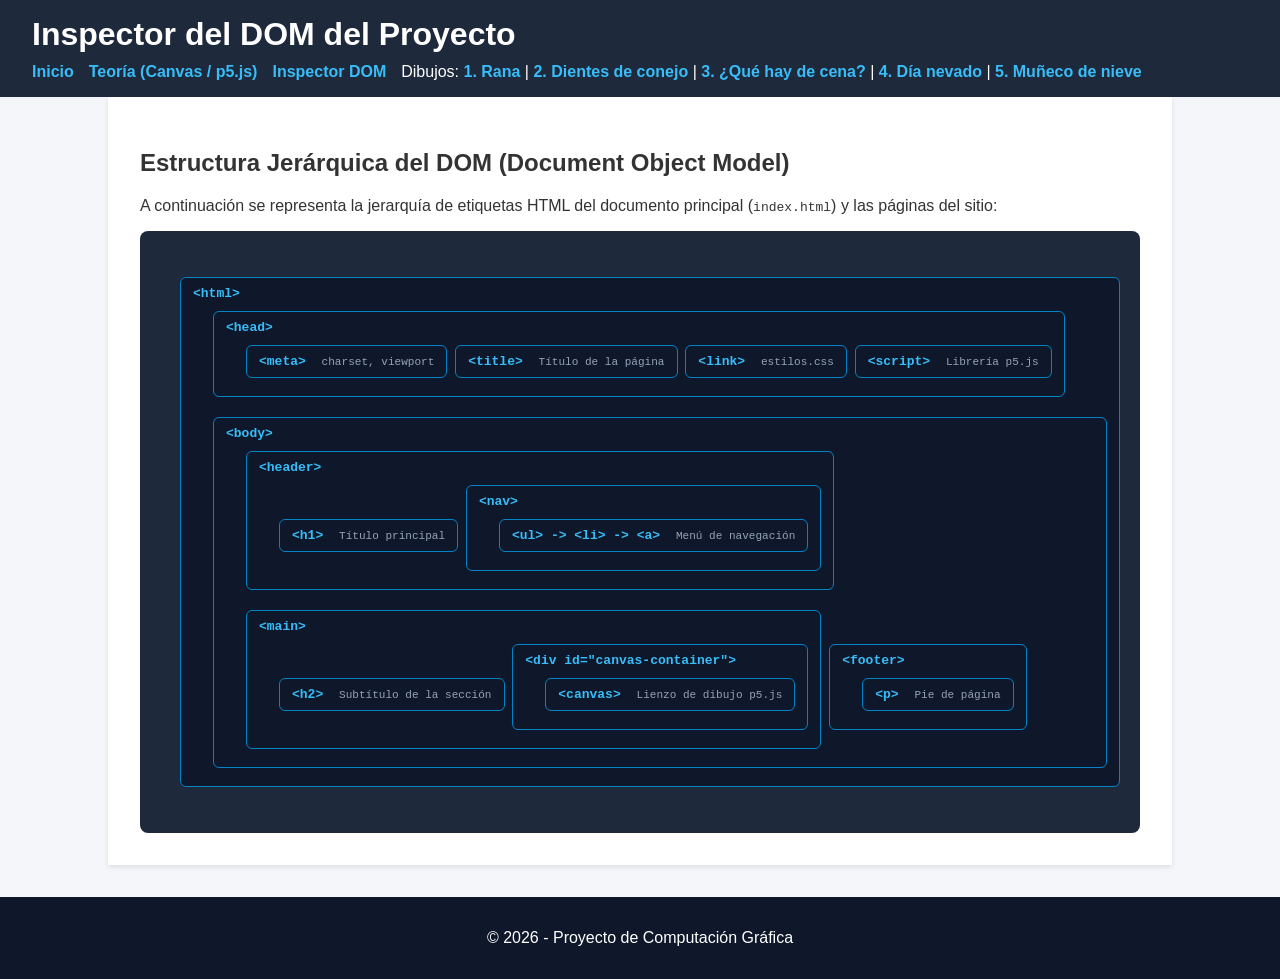
==== dom-inspector.html @ 67ed68d2 "Add files via upload" ====
<!DOCTYPE html>
<html lang="es">
<head>
    <meta charset="UTF-8">
    <meta name="viewport" content="width=device-width, initial-scale=1.0">
    <title>Inspector del DOM - Árbol Jerárquico</title>
    <link rel="stylesheet" href="css/estilos.css">
    <style>
        .dom-tree, .dom-tree ul {
            list-style-type: none;
            padding-left: 20px;
            position: relative;
        }
        .dom-tree li {
            margin: 10px 0;
            padding: 8px 12px;
            background-color: #0f172a;
            color: #38bdf8;
            border: 1px solid #0284c7;
            border-radius: 6px;
            display: inline-block;
            font-family: monospace;
            font-weight: bold;
        }
        .dom-tree .tag-desc {
            color: #94a3b8;
            font-size: 0.85em;
            font-weight: normal;
            margin-left: 8px;
        }
        .dom-container {
            background-color: #1e293b;
            padding: 20px;
            border-radius: 8px;
            overflow-x: auto;
        }
    </style>
</head>
<body>

    <header>
        <h1>Inspector del DOM del Proyecto</h1>
        <nav>
            <ul>
                <li><a href="index.html">Inicio</a></li>
                <li><a href="teoria.html">Teoría (Canvas / p5.js)</a></li>
                <li><a href="dom-inspector.html">Inspector DOM</a></li>
                <li>
                    <span>Dibujos:</span>
                    <a href="rana.html">1. Rana</a> | 
                    <a href="conejo.html">2. Dientes de conejo</a> | 
                    <a href="cena.html">3. ¿Qué hay de cena?</a> | 
                    <a href="dia-nevado.html">4. Día nevado</a> | 
                    <a href="muneco-nieve.html">5. Muñeco de nieve</a>
                </li>
            </ul>
        </nav>
    </header>

    <main>
        <h2>Estructura Jerárquica del DOM (Document Object Model)</h2>
        <p>A continuación se representa la jerarquía de etiquetas HTML del documento principal (<code>index.html</code>) y las páginas del sitio:</p>

        <div class="dom-container">
            <ul class="dom-tree">
                <li>&lt;html&gt;
                    <ul>
                        <li>&lt;head&gt;
                            <ul>
                                <li>&lt;meta&gt; <span class="tag-desc">charset, viewport</span></li>
                                <li>&lt;title&gt; <span class="tag-desc">Título de la página</span></li>
                                <li>&lt;link&gt; <span class="tag-desc">estilos.css</span></li>
                                <li>&lt;script&gt; <span class="tag-desc">Librería p5.js</span></li>
                            </ul>
                        </li>
                        <li>&lt;body&gt;
                            <ul>
                                <li>&lt;header&gt;
                                    <ul>
                                        <li>&lt;h1&gt; <span class="tag-desc">Título principal</span></li>
                                        <li>&lt;nav&gt;
                                            <ul>
                                                <li>&lt;ul&gt; -> &lt;li&gt; -> &lt;a&gt; <span class="tag-desc">Menú de navegación</span></li>
                                            </ul>
                                        </li>
                                    </ul>
                                </li>
                                <li>&lt;main&gt;
                                    <ul>
                                        <li>&lt;h2&gt; <span class="tag-desc">Subtítulo de la sección</span></li>
                                        <li>&lt;div id="canvas-container"&gt;
                                            <ul>
                                                <li>&lt;canvas&gt; <span class="tag-desc">Lienzo de dibujo p5.js</span></li>
                                            </ul>
                                        </li>
                                    </ul>
                                </li>
                                <li>&lt;footer&gt;
                                    <ul>
                                        <li>&lt;p&gt; <span class="tag-desc">Pie de página</span></li>
                                    </ul>
                                </li>
                            </ul>
                        </li>
                    </ul>
                </li>
            </ul>
        </div>
    </main>

    <footer>
        <p>© 2026 - Proyecto de Computación Gráfica</p>
    </footer>

</body>
</html>
---- css/estilos.css ----
body {
    font-family: Arial, sans-serif;
    margin: 0;
    padding: 0;
    background-color: #f4f6f9;
    color: #333;
}

header {
    background-color: #1e293b;
    color: white;
    padding: 1rem 2rem;
}

header h1 {
    margin: 0 0 10px 0;
}

nav ul {
    list-style: none;
    padding: 0;
    margin: 0;
    display: flex;
    flex-wrap: wrap;
    gap: 15px;
}

nav a {
    color: #38bdf8;
    text-decoration: none;
    font-weight: bold;
}

nav a:hover {
    text-decoration: underline;
}

main {
    padding: 2rem;
    max-width: 1000px;
    margin: 0 auto;
    background: white;
    box-shadow: 0 2px 5px rgba(0,0,0,0.1);
    min-height: 400px;
}

#canvas-container {
    display: flex;
    justify-content: center;
    margin-top: 20px;
}

footer {
    text-align: center;
    padding: 1rem;
    background-color: #0f172a;
    color: white;
    margin-top: 2rem;
}
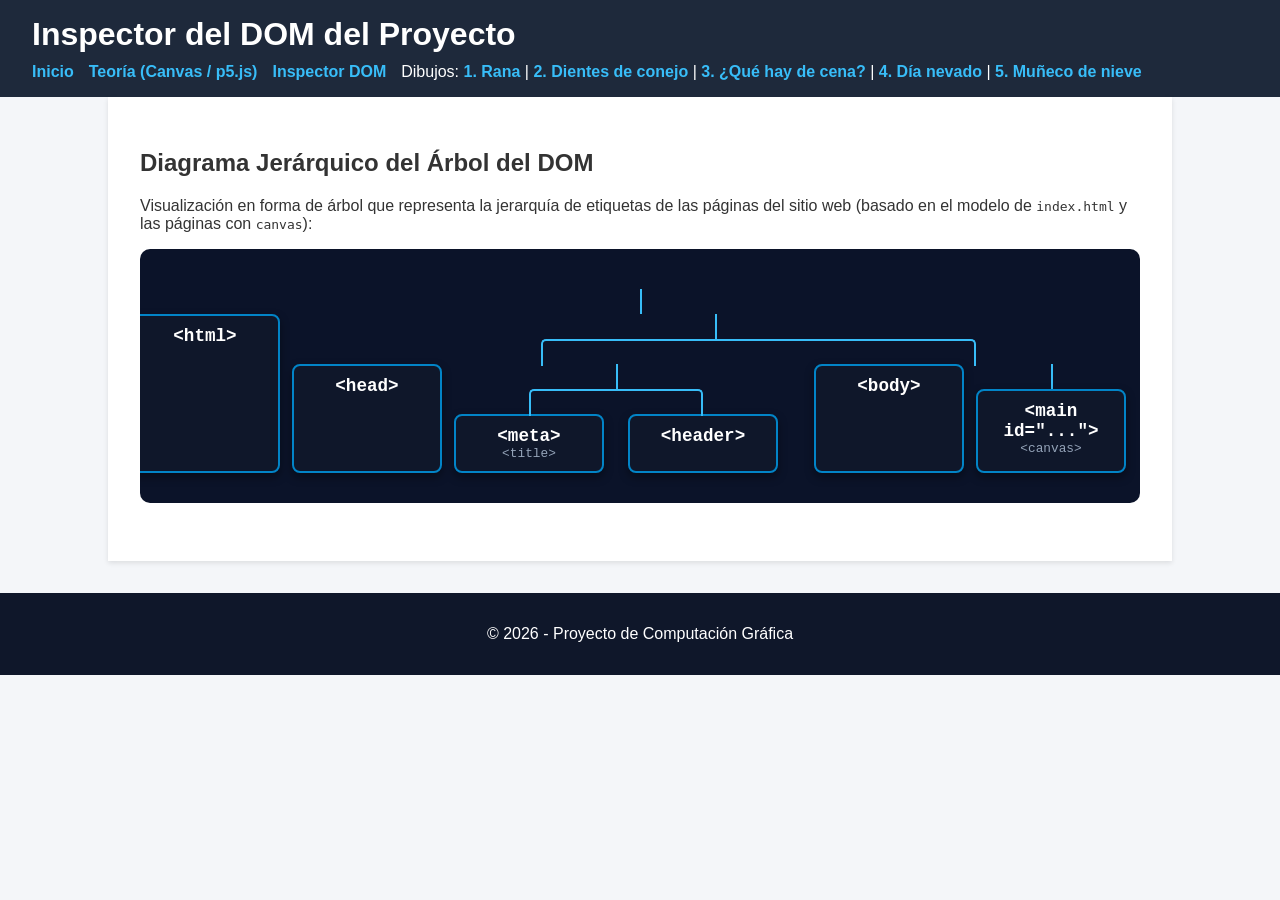
==== commit 92ec09c9: "Add files via upload" ====
--- a/dom-inspector.html
+++ b/dom-inspector.html
@@ -6,33 +6,107 @@
     <title>Inspector del DOM - Árbol Jerárquico</title>
     <link rel="stylesheet" href="css/estilos.css">
     <style>
-        .dom-tree, .dom-tree ul {
-            list-style-type: none;
-            padding-left: 20px;
+        /* Estilos para el diagrama de árbol tipo flowchart */
+        .tree-container {
+            display: flex;
+            justify-content: center;
+            overflow-x: auto;
+            padding: 30px 10px;
+            background-color: #0b1329;
+            border-radius: 10px;
+        }
+
+        .tree, .tree ul, .tree li {
+            position: relative;
+            padding: 0;
+            margin: 0;
+            list-style: none;
+            display: flex;
+            justify-content: center;
+        }
+
+        .tree {
+            padding-top: 10px;
+        }
+
+        .tree ul {
+            padding-top: 25px;
+        }
+
+        .tree ul::before {
+            content: '';
+            position: absolute;
+            top: 0;
+            left: 50%;
+            border-left: 2px solid #38bdf8;
+            width: 0;
+            height: 25px;
+        }
+
+        .tree li {
+            padding: 25px 12px 0 12px;
+            float: left;
+            text-align: center;
             position: relative;
         }
-        .dom-tree li {
-            margin: 10px 0;
-            padding: 8px 12px;
+
+        .tree li::before, .tree li::after {
+            content: '';
+            position: absolute;
+            top: 0;
+            right: 50%;
+            border-top: 2px solid #38bdf8;
+            width: 50%;
+            height: 25px;
+        }
+
+        .tree li::after {
+            right: auto;
+            left: 50%;
+            border-left: 2px solid #38bdf8;
+        }
+
+        .tree li:only-child::after, .tree li:only-child::before {
+            display: none;
+        }
+
+        .tree li:only-child {
+            padding-top: 0;
+        }
+
+        .tree li:first-child::before, .tree li:last-child::after {
+            border: 0 none;
+        }
+
+        .tree li:last-child::before {
+            border-right: 2px solid #38bdf8;
+            border-radius: 0 5px 0 0;
+        }
+
+        .tree li:first-child::after {
+            border-radius: 5px 0 0 0;
+        }
+
+        /* Estilo de los nodos (cajas) */
+        .node {
+            border: 2px solid #0284c7;
             background-color: #0f172a;
-            color: #38bdf8;
-            border: 1px solid #0284c7;
-            border-radius: 6px;
+            color: #ffffff;
+            padding: 10px 18px;
             display: inline-block;
-            font-family: monospace;
+            border-radius: 8px;
+            font-family: 'Courier New', Courier, monospace;
             font-weight: bold;
+            font-size: 1.1rem;
+            box-shadow: 0 4px 10px rgba(0,0,0,0.4);
+            min-width: 110px;
         }
-        .dom-tree .tag-desc {
+
+        .node span {
+            display: block;
+            font-size: 0.8rem;
             color: #94a3b8;
-            font-size: 0.85em;
             font-weight: normal;
-            margin-left: 8px;
-        }
-        .dom-container {
-            background-color: #1e293b;
-            padding: 20px;
-            border-radius: 8px;
-            overflow-x: auto;
         }
     </style>
 </head>
@@ -58,53 +132,38 @@
     </header>
 
     <main>
-        <h2>Estructura Jerárquica del DOM (Document Object Model)</h2>
-        <p>A continuación se representa la jerarquía de etiquetas HTML del documento principal (<code>index.html</code>) y las páginas del sitio:</p>
+        <h2>Diagrama Jerárquico del Árbol del DOM</h2>
+        <p>Visualización en forma de árbol que representa la jerarquía de etiquetas de las páginas del sitio web (basado en el modelo de <code>index.html</code> y las páginas con <code>canvas</code>):</p>
 
-        <div class="dom-container">
-            <ul class="dom-tree">
-                <li>&lt;html&gt;
-                    <ul>
-                        <li>&lt;head&gt;
-                            <ul>
-                                <li>&lt;meta&gt; <span class="tag-desc">charset, viewport</span></li>
-                                <li>&lt;title&gt; <span class="tag-desc">Título de la página</span></li>
-                                <li>&lt;link&gt; <span class="tag-desc">estilos.css</span></li>
-                                <li>&lt;script&gt; <span class="tag-desc">Librería p5.js</span></li>
-                            </ul>
-                        </li>
-                        <li>&lt;body&gt;
-                            <ul>
-                                <li>&lt;header&gt;
-                                    <ul>
-                                        <li>&lt;h1&gt; <span class="tag-desc">Título principal</span></li>
-                                        <li>&lt;nav&gt;
-                                            <ul>
-                                                <li>&lt;ul&gt; -> &lt;li&gt; -> &lt;a&gt; <span class="tag-desc">Menú de navegación</span></li>
-                                            </ul>
-                                        </li>
-                                    </ul>
-                                </li>
-                                <li>&lt;main&gt;
-                                    <ul>
-                                        <li>&lt;h2&gt; <span class="tag-desc">Subtítulo de la sección</span></li>
-                                        <li>&lt;div id="canvas-container"&gt;
-                                            <ul>
-                                                <li>&lt;canvas&gt; <span class="tag-desc">Lienzo de dibujo p5.js</span></li>
-                                            </ul>
-                                        </li>
-                                    </ul>
-                                </li>
-                                <li>&lt;footer&gt;
-                                    <ul>
-                                        <li>&lt;p&gt; <span class="tag-desc">Pie de página</span></li>
-                                    </ul>
-                                </li>
-                            </ul>
-                        </li>
-                    </ul>
-                </li>
-            </ul>
+        <div class="tree-container">
+            <div class="tree">
+                <ul>
+                    <li>
+                        <div class="node">&lt;html&gt;</div>
+                        <ul>
+                            <li>
+                                <div class="node">&lt;head&gt;</div>
+                                <ul>
+                                    <li>
+                                        <div class="node">&lt;meta&gt;<span>&lt;title&gt;</span></div>
+                                    </li>
+                                    <li>
+                                        <div class="node">&lt;header&gt;</div>
+                                    </li>
+                                </ul>
+                            </li>
+                            <li>
+                                <div class="node">&lt;body&gt;</div>
+                                <ul>
+                                    <li>
+                                        <div class="node">&lt;main id="..."&gt;<span>&lt;canvas&gt;</span></div>
+                                    </li>
+                                </ul>
+                            </li>
+                        </ul>
+                    </li>
+                </ul>
+            </div>
         </div>
     </main>
 
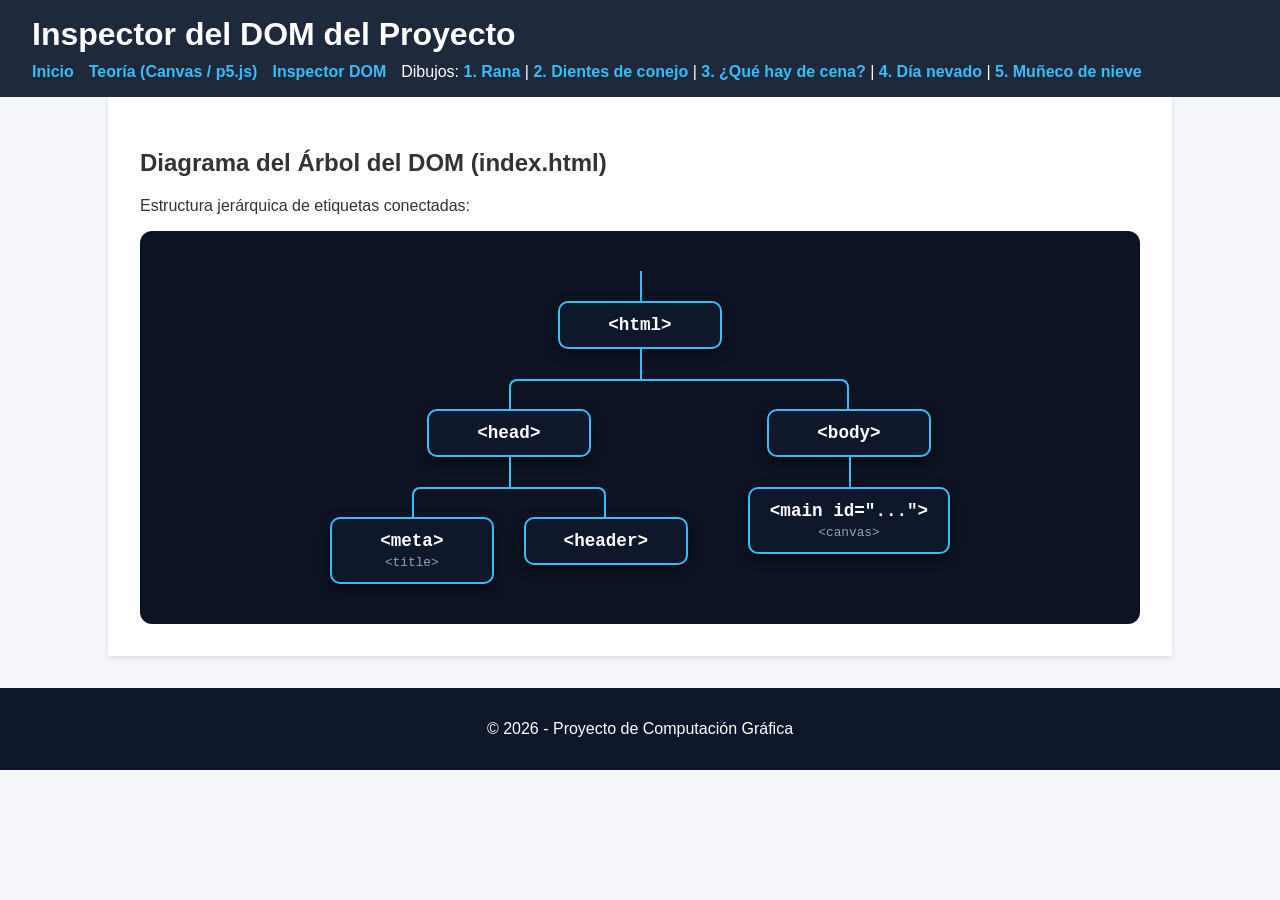
==== commit 3435f79c: "Add files via upload" ====
--- a/dom-inspector.html
+++ b/dom-inspector.html
@@ -6,107 +6,109 @@
     <title>Inspector del DOM - Árbol Jerárquico</title>
     <link rel="stylesheet" href="css/estilos.css">
     <style>
-        /* Estilos para el diagrama de árbol tipo flowchart */
-        .tree-container {
+        .tree-wrapper {
+            background-color: #0d1322;
+            padding: 40px 20px;
+            border-radius: 12px;
             display: flex;
             justify-content: center;
             overflow-x: auto;
-            padding: 30px 10px;
-            background-color: #0b1329;
-            border-radius: 10px;
         }
 
-        .tree, .tree ul, .tree li {
+        .tree-chart, .tree-chart ul, .tree-chart li {
+            list-style: none;
+            margin: 0;
+            padding: 0;
             position: relative;
-            padding: 0;
-            margin: 0;
-            list-style: none;
+            text-align: center;
+        }
+
+        .tree-chart ul {
             display: flex;
             justify-content: center;
+            padding-top: 30px;
         }
 
-        .tree {
-            padding-top: 10px;
-        }
-
-        .tree ul {
-            padding-top: 25px;
-        }
-
-        .tree ul::before {
+        /* Línea vertical descendente desde el padre */
+        .tree-chart ul::before {
             content: '';
             position: absolute;
             top: 0;
             left: 50%;
             border-left: 2px solid #38bdf8;
             width: 0;
-            height: 25px;
+            height: 30px;
         }
 
-        .tree li {
-            padding: 25px 12px 0 12px;
-            float: left;
-            text-align: center;
+        .tree-chart li {
+            padding: 30px 15px 0 15px;
             position: relative;
         }
 
-        .tree li::before, .tree li::after {
+        /* Líneas horizontales conectoras superiores de los hijos */
+        .tree-chart li::before, .tree-chart li::after {
             content: '';
             position: absolute;
             top: 0;
             right: 50%;
             border-top: 2px solid #38bdf8;
             width: 50%;
-            height: 25px;
+            height: 30px;
         }
 
-        .tree li::after {
+        .tree-chart li::after {
             right: auto;
             left: 50%;
             border-left: 2px solid #38bdf8;
         }
 
-        .tree li:only-child::after, .tree li:only-child::before {
+        /* Quitar extensiones de líneas laterales en extremos */
+        .tree-chart li:only-child::before, .tree-chart li:only-child::after {
             display: none;
         }
 
-        .tree li:only-child {
+        .tree-chart li:only-child {
             padding-top: 0;
         }
 
-        .tree li:first-child::before, .tree li:last-child::after {
-            border: 0 none;
+        .tree-chart li:first-child::before {
+            border: none;
         }
 
-        .tree li:last-child::before {
-            border-right: 2px solid #38bdf8;
-            border-radius: 0 5px 0 0;
+        .tree-chart li:last-child::after {
+            border: none;
         }
 
-        .tree li:first-child::after {
-            border-radius: 5px 0 0 0;
+        .tree-chart li:first-child::after {
+            border-radius: 8px 0 0 0;
         }
 
-        /* Estilo de los nodos (cajas) */
-        .node {
-            border: 2px solid #0284c7;
+        .tree-chart li:last-child::before {
+            border-right: 2px solid #38bdf8;
+            border-radius: 0 8px 0 0;
+        }
+
+        /* Diseño de las tarjetas de los nodos */
+        .node-box {
             background-color: #0f172a;
+            border: 2px solid #38bdf8;
             color: #ffffff;
-            padding: 10px 18px;
-            display: inline-block;
-            border-radius: 8px;
+            padding: 12px 20px;
+            border-radius: 10px;
             font-family: 'Courier New', Courier, monospace;
             font-weight: bold;
             font-size: 1.1rem;
-            box-shadow: 0 4px 10px rgba(0,0,0,0.4);
-            min-width: 110px;
+            display: inline-block;
+            box-shadow: 0 4px 12px rgba(0, 0, 0, 0.5);
+            min-width: 120px;
         }
 
-        .node span {
+        .node-box .sub-label {
             display: block;
             font-size: 0.8rem;
             color: #94a3b8;
             font-weight: normal;
+            margin-top: 4px;
         }
     </style>
 </head>
@@ -132,31 +134,37 @@
     </header>
 
     <main>
-        <h2>Diagrama Jerárquico del Árbol del DOM</h2>
-        <p>Visualización en forma de árbol que representa la jerarquía de etiquetas de las páginas del sitio web (basado en el modelo de <code>index.html</code> y las páginas con <code>canvas</code>):</p>
+        <h2>Diagrama del Árbol del DOM (index.html)</h2>
+        <p>Estructura jerárquica de etiquetas conectadas:</p>
 
-        <div class="tree-container">
-            <div class="tree">
+        <div class="tree-wrapper">
+            <div class="tree-chart">
                 <ul>
                     <li>
-                        <div class="node">&lt;html&gt;</div>
+                        <div class="node-box">&lt;html&gt;</div>
                         <ul>
                             <li>
-                                <div class="node">&lt;head&gt;</div>
+                                <div class="node-box">&lt;head&gt;</div>
                                 <ul>
                                     <li>
-                                        <div class="node">&lt;meta&gt;<span>&lt;title&gt;</span></div>
+                                        <div class="node-box">
+                                            &lt;meta&gt;
+                                            <span class="sub-label">&lt;title&gt;</span>
+                                        </div>
                                     </li>
                                     <li>
-                                        <div class="node">&lt;header&gt;</div>
+                                        <div class="node-box">&lt;header&gt;</div>
                                     </li>
                                 </ul>
                             </li>
                             <li>
-                                <div class="node">&lt;body&gt;</div>
+                                <div class="node-box">&lt;body&gt;</div>
                                 <ul>
                                     <li>
-                                        <div class="node">&lt;main id="..."&gt;<span>&lt;canvas&gt;</span></div>
+                                        <div class="node-box">
+                                            &lt;main id="..."&gt;
+                                            <span class="sub-label">&lt;canvas&gt;</span>
+                                        </div>
                                     </li>
                                 </ul>
                             </li>
